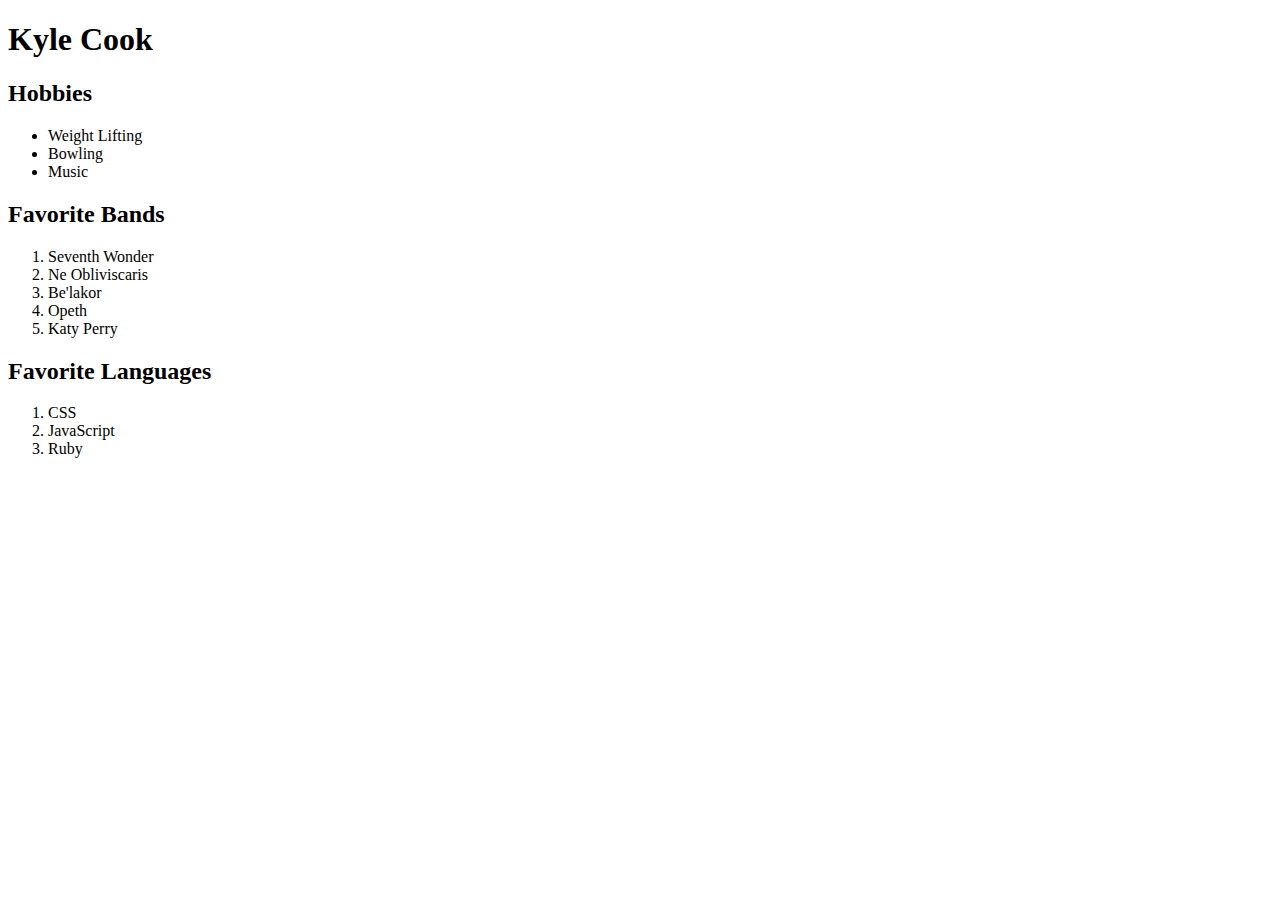
==== 07-08-user-profile/index.html @ d7220c4c "starting point for user profile exercise" ====
<!DOCTYPE html>
<html lang="en">
  <head>
    <meta charset="UTF-8" />
    <meta name="viewport" content="width=device-width, initial-scale=1.0" />
    <meta http-equiv="X-UA-Compatible" content="ie=edge" />
    <title>User Profile</title>
  </head>
  <body>
    <header>
      <h1>Kyle Cook</h1>
    </header>
    <main>
      <section>
        <h2>Hobbies</h2>
        <ul>
          <li>Weight Lifting</li>
          <li>Bowling</li>
          <li>Music</li>
        </ul>
      </section>
      <section>
        <h2>Favorite Bands</h2>
        <ol>
          <li>Seventh Wonder</li>
          <li>Ne Obliviscaris</li>
          <li>Be'lakor</li>
          <li>Opeth</li>
          <li>Katy Perry</li>
        </ol>
      </section>
      <section>
        <h2>Favorite Languages</h2>
        <ol>
          <li>CSS</li>
          <li>JavaScript</li>
          <li>Ruby</li>
        </ol>
      </section>
    </main>
  </body>
</html>
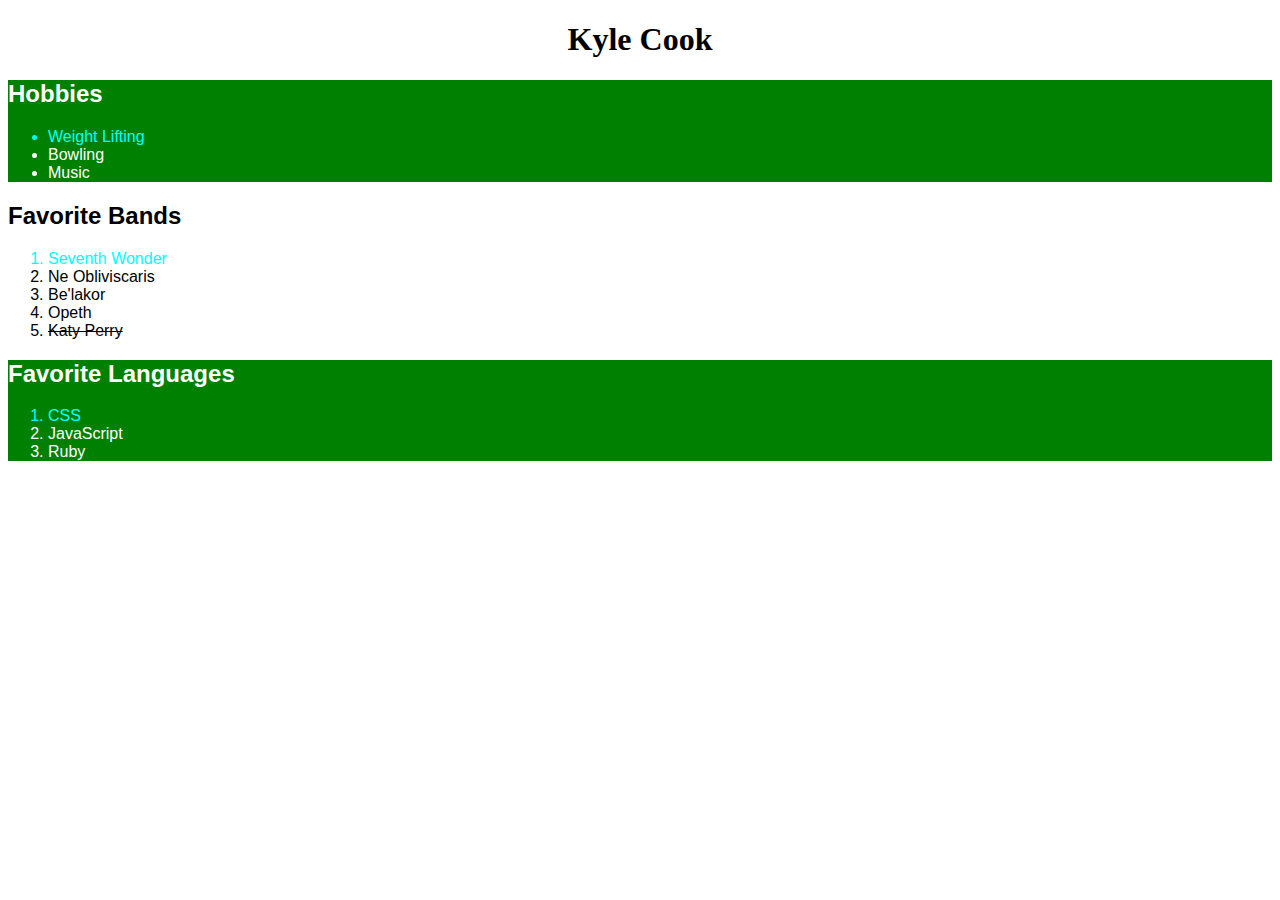
==== commit 529b042c: "My solution" ====
--- a/07-08-user-profile/index.html
+++ b/07-08-user-profile/index.html
@@ -5,13 +5,14 @@
     <meta name="viewport" content="width=device-width, initial-scale=1.0" />
     <meta http-equiv="X-UA-Compatible" content="ie=edge" />
     <title>User Profile</title>
+    <link rel="stylesheet" href="style.css">
   </head>
   <body>
     <header>
-      <h1>Kyle Cook</h1>
+      <h1 class="header-text">Kyle Cook</h1>
     </header>
     <main>
-      <section>
+      <section class="odd-section">
         <h2>Hobbies</h2>
         <ul>
           <li>Weight Lifting</li>
@@ -29,7 +30,7 @@
           <li>Katy Perry</li>
         </ol>
       </section>
-      <section>
+      <section class="odd-section">
         <h2>Favorite Languages</h2>
         <ol>
           <li>CSS</li>
--- a/07-08-user-profile/style.css
+++ b/07-08-user-profile/style.css
@@ -0,0 +1,21 @@
+.header-text {
+  text-align: center;
+}
+
+section {
+  font-family: Arial;
+}
+
+.odd-section {
+  background-color: green;
+  color: white;
+}
+
+ul li:first-child,
+ol li:first-child {
+  color: cyan;
+}
+
+ol li:nth-child(5) {
+  text-decoration: line-through;
+}
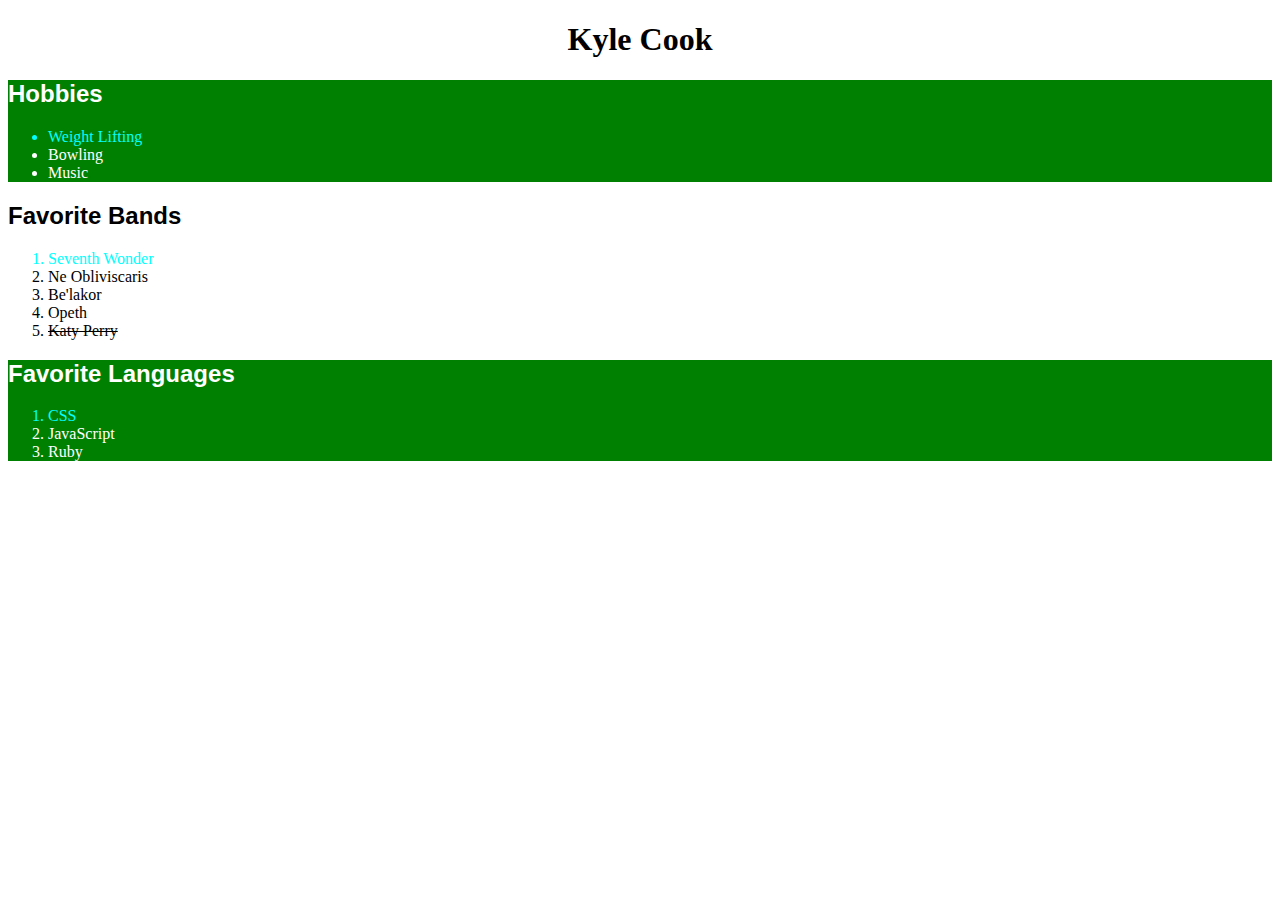
==== commit 3f70282e: "some minor changes" ====
--- a/07-08-user-profile/index.html
+++ b/07-08-user-profile/index.html
@@ -13,7 +13,7 @@
     </header>
     <main>
       <section class="odd-section">
-        <h2>Hobbies</h2>
+        <h2 class="section-title">Hobbies</h2>
         <ul>
           <li>Weight Lifting</li>
           <li>Bowling</li>
@@ -21,7 +21,7 @@
         </ul>
       </section>
       <section>
-        <h2>Favorite Bands</h2>
+        <h2 class="section-title">Favorite Bands</h2>
         <ol>
           <li>Seventh Wonder</li>
           <li>Ne Obliviscaris</li>
@@ -31,7 +31,7 @@
         </ol>
       </section>
       <section class="odd-section">
-        <h2>Favorite Languages</h2>
+        <h2 class="section-title">Favorite Languages</h2>
         <ol>
           <li>CSS</li>
           <li>JavaScript</li>
--- a/07-08-user-profile/style.css
+++ b/07-08-user-profile/style.css
@@ -2,7 +2,7 @@
   text-align: center;
 }
 
-section {
+.section-title {
   font-family: Arial;
 }
 
@@ -17,5 +17,6 @@
 }
 
 ol li:nth-child(5) {
-  text-decoration: line-through;
+  /* text-decoration: line-through; */
+  text-decoration-line: line-through;
 }
